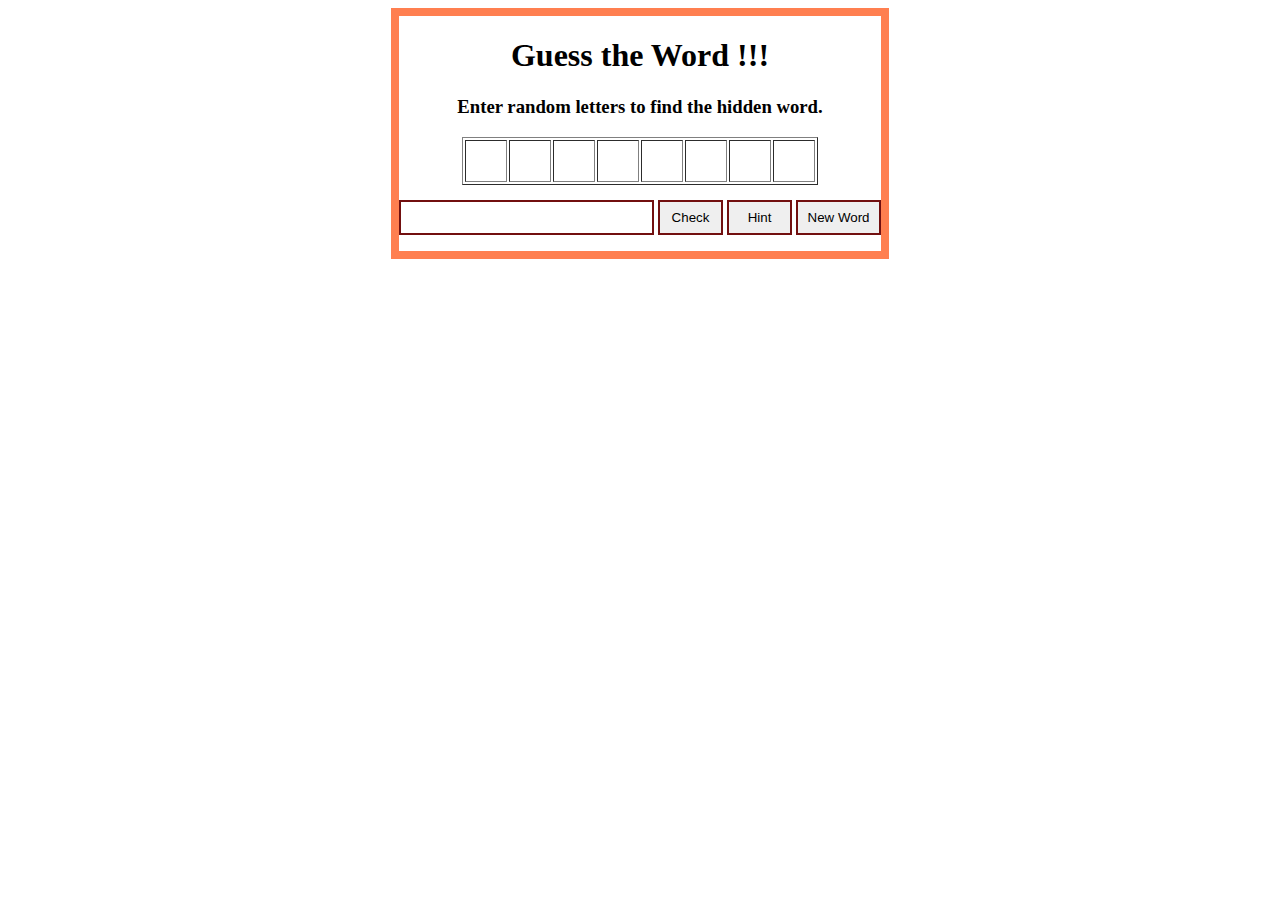
==== index.html @ ccb6ee71 ""Initial commit"" ====
<html lang="en">
<head>
    <meta charset="UTF-8">
    <meta http-equiv="X-UA-Compatible" content="IE=edge">
    <meta name="viewport" content="width=device-width, initial-scale=1.0">
    <title>Word Game</title>
    <link rel="stylesheet" href="style.css">
</head>
<body>
    <div id="form-wrapper">
        
    <h1> Guess the Word !!! </h1>
    <h3>Enter random letters to find the hidden word.</h3>
        <div id="tableDiv"></div>
        <input type="text" id="inputLetter">
        <button id="check">Check</button>
        <button id="hint">Hint</button>
        <button id="chooseWord">New Word</button>

        <p id="tryAgain"></p>
        <p id="wayToGo"></p>
        <p id="win-text"></p>

    </div>
    <script src="script.js"></script>
</body>
</html>
---- style.css ----
#form-wrapper {
    width: max-content;
    height: max-content;
    border: 0.5em solid coral;
    margin: 0 auto;
    text-align: center;
}
#tableDiv {
	width: max-content;
	margin: 0 auto;
	margin-bottom: 15px;
}
#inputletter {
	width: 255px;
	height: 35px;
	border: 2px solid rgb(114, 15, 15);
}
#hint {
	width: 65px;
	height: 35px;
	border: 2px solid rgb(114, 15, 15);
}
#check {
	width: 65px;
	height: 35px;
	border: 2px solid rgb(114, 15, 15);
}
#chooseWord {
	width: 85px;
	height: 35px;
	border: 2px solid rgb(114, 15, 15);
}
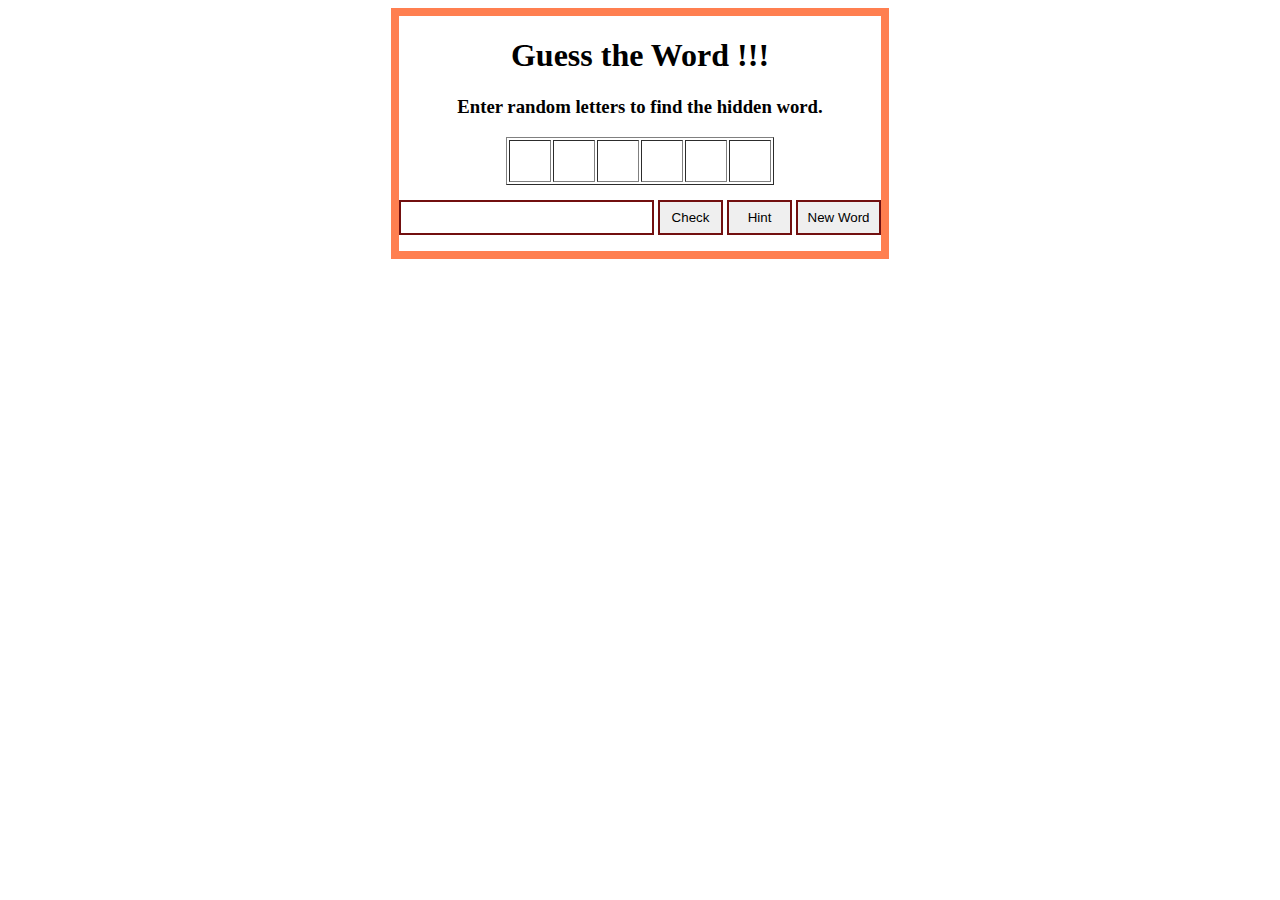
==== commit bbcf6cf1: ""Change the index file name"" ====
--- a/index.html
+++ b/index.html
@@ -20,7 +20,6 @@
         <p id="tryAgain"></p>
         <p id="wayToGo"></p>
         <p id="win-text"></p>
-
     </div>
     <script src="script.js"></script>
 </body>
--- a/style.css
+++ b/style.css
@@ -29,4 +29,4 @@
 	width: 85px;
 	height: 35px;
 	border: 2px solid rgb(114, 15, 15);
-}+}
